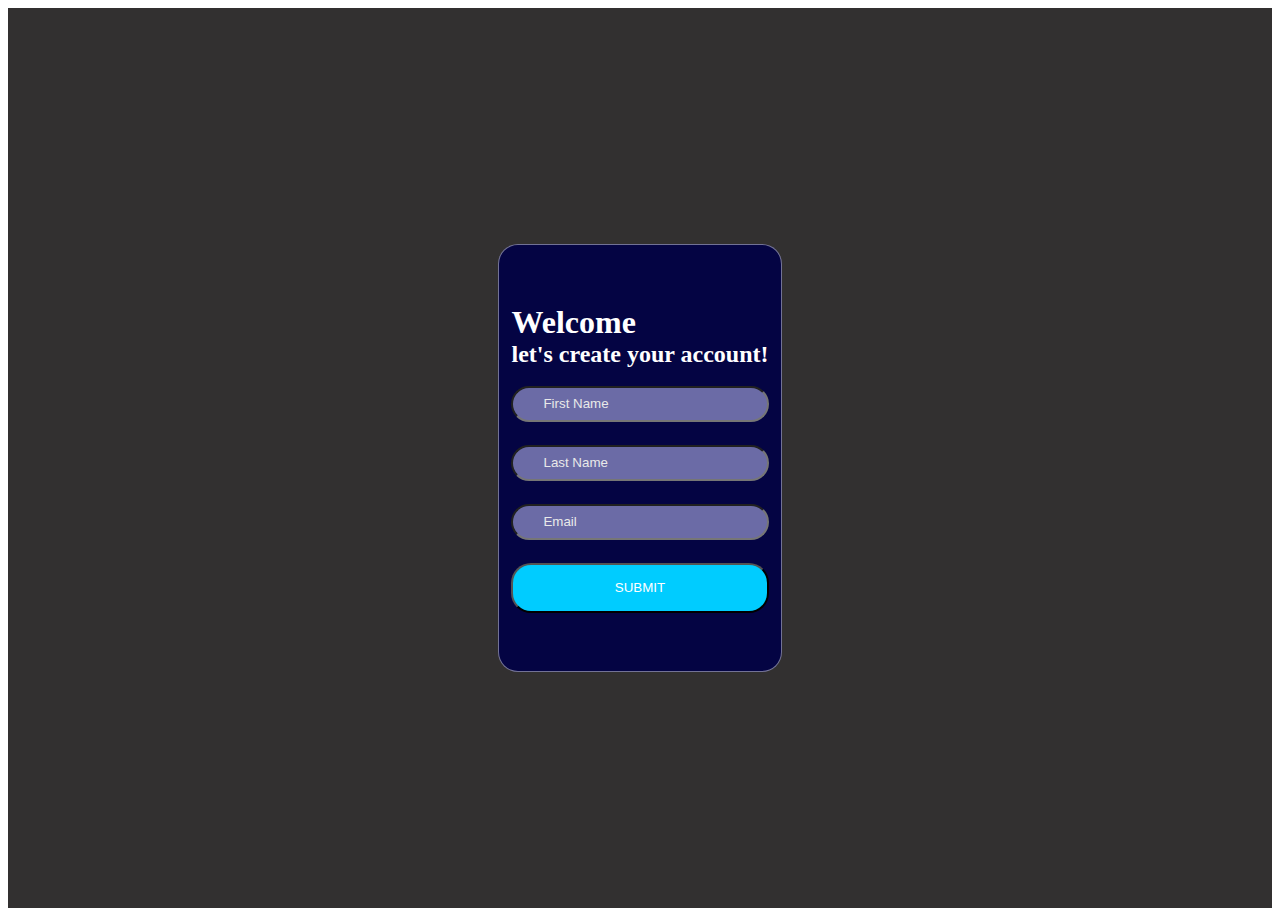
==== form1.html @ 34a7516f "Add files via upload" ====
<!DOCTYPE html>
<html lang="en">
<head>
    <meta charset="UTF-8">
    <meta http-equiv="X-UA-Compatible" content="IE=edge">
    <meta name="viewport" content="width=device-width, initial-scale=1.0">
    <link rel="stylesheet" href="form.css">
    <title>Document</title>
</head>
<body>
    <section>
        <div class="box">
            <h1>Welcome</h1>
            <h2>let's create your account!</h2><br>
        
                    <input type="text" value="First Name" ><br>
              
                    <input type="text" value="Last Name"><br>
              
                    <input type="email" value="Email"><br>
               
                    <button type="button" value="Submit">SUBMIT</button>
                
         
        </div>

    </section>

    
</body>
</html>
---- form.css ----
.box{
    display: flex;
    flex-wrap: wrap;
    flex-direction: column;
    justify-content: center;
    width: fit-content;
    text-align: start;
    border: 1px solid rgba(255, 255, 255, 0.44);
    border-radius: 20px;
    padding: 1%;
    background-color: rgb(4, 4, 67);
   
    height: 400px;
}
input{
    color: rgb(233, 233, 233);
    margin-bottom: 5px;
    
    border-radius: 20px;
    padding-left: 30px;   
    height: 30px;
    background-color: rgb(107, 107, 166);
}
section{
    display: flex;
    flex-wrap: wrap;
    justify-content: center;
    align-items: center;
    height: 100vh;

    background-color:rgb(50, 48, 48);

}
h1,h2{
    color: rgb(255, 255, 255);
    margin: 0;
}
button{
    color: rgb(255, 255, 255);
    border-radius: 20px;
    /* -left: 30px;    */
    height: 50px;
    /* -align: center; */
    background-color: rgb(0, 204, 255);

}
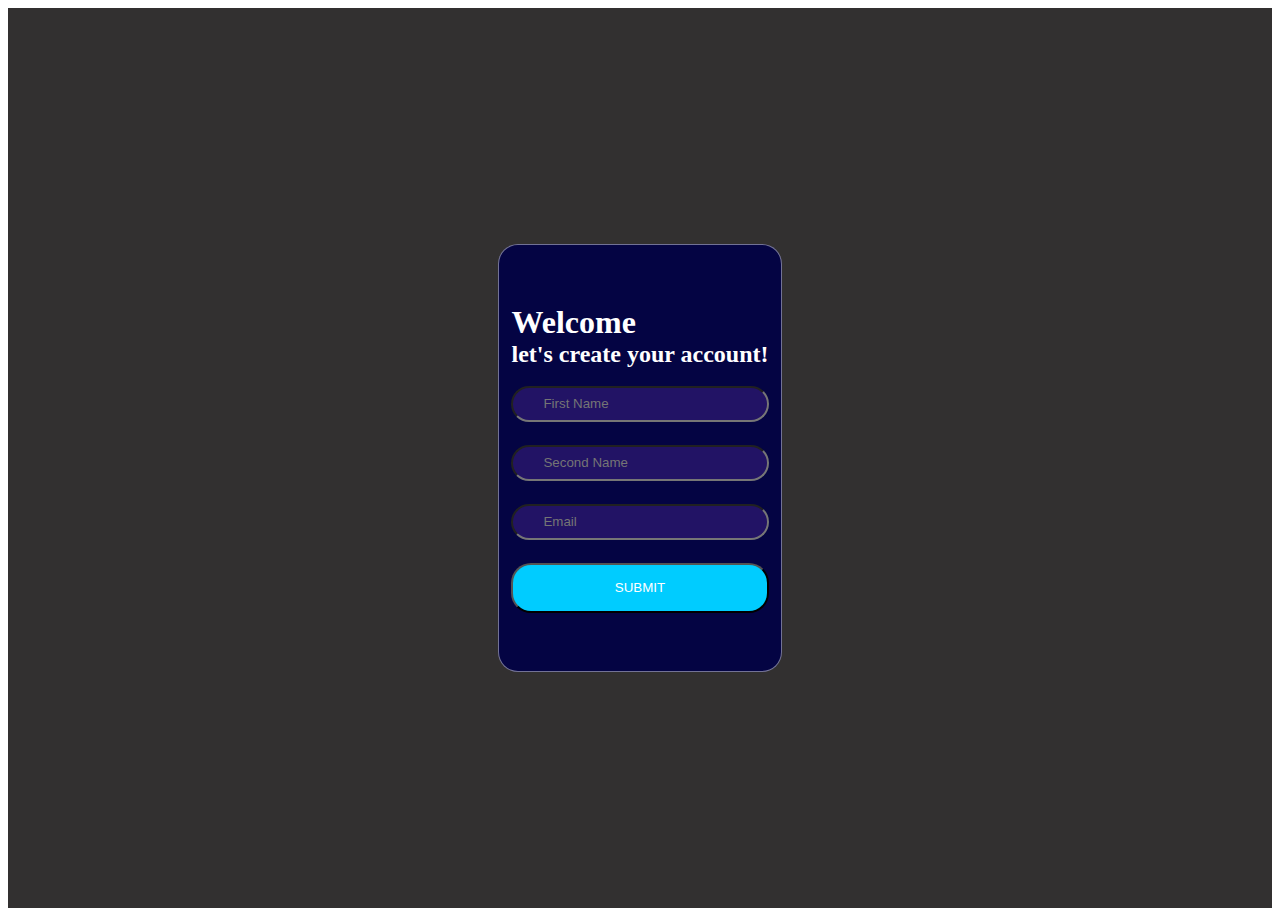
==== commit ce4ed086: "Add files via upload" ====
--- a/form1.html
+++ b/form1.html
@@ -13,11 +13,11 @@
             <h1>Welcome</h1>
             <h2>let's create your account!</h2><br>
         
-                    <input type="text" value="First Name" ><br>
+                    <input type="text"  placeholder="First Name"><br>
               
-                    <input type="text" value="Last Name"><br>
+                    <input type="text"  placeholder="Second Name"><br>
               
-                    <input type="email" value="Email"><br>
+                    <input type="email" placeholder="Email"><br>
                
                     <button type="button" value="Submit">SUBMIT</button>
                 
--- a/form.css
+++ b/form.css
@@ -9,17 +9,15 @@
     border-radius: 20px;
     padding: 1%;
     background-color: rgb(4, 4, 67);
-   
+   z-index: 0;
     height: 400px;
 }
 input{
-    color: rgb(233, 233, 233);
     margin-bottom: 5px;
-    
     border-radius: 20px;
     padding-left: 30px;   
     height: 30px;
-    background-color: rgb(107, 107, 166);
+    background-color: rgb(34, 19, 101);
 }
 section{
     display: flex;
@@ -42,5 +40,11 @@
     height: 50px;
     /* -align: center; */
     background-color: rgb(0, 204, 255);
+}
+input:hover{
+    background-color: rgb(255, 255, 255);
+    color: rgb(255, 255, 255);
+    transform: translateY(-20%);
+    transition: all .8s ease;  
+}
 
-}